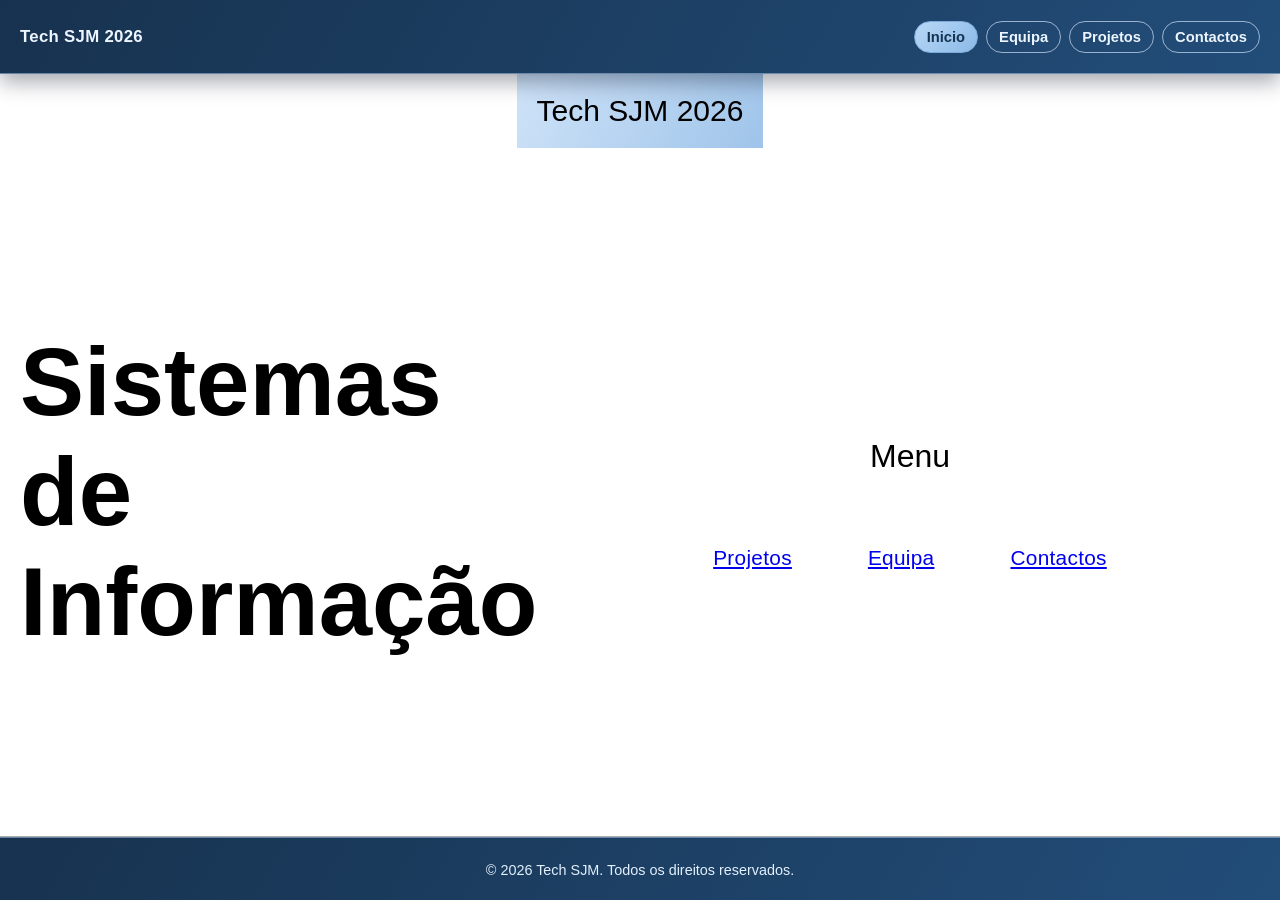
==== index.html @ bbe507a6 "add a o layout ao index.html" ====
<!DOCTYPE html>
<html lang="en">
<head>
    <meta charset="UTF-8">
    <meta name="viewport" content="width=device-width, initial-scale=1.0">
    <link rel="stylesheet" href="css/layout.css">
    <link rel="stylesheet" href="css/styles.css">
    
    <title>Página Principal</title>
</head>
<body class="projects-page has-fixed-layout">
    <nav class="site-menu" aria-label="Menu principal">
        <iframe src="/pages/layout.html?section=menu&page=index" title="Menu principal"></iframe>
    </nav>
    <header> Tech SJM 2026</header> 

<main>
<h1 id="maintitle"> Sistemas de <br>Informação</h1>
<div class="hero">
    <p class="hero-subtitle"> Menu</p>

 <div class="button-group">
                <button class="btn btn-primary"><a href="/pages/projetos.html">Projetos</a></button>
                 <div class="button-group">
                <button class="btn btn-primary"><a href="/pages/equipa.html">Equipa</a></button>
                 <div class="button-group">
                <button class="btn btn-primary"><a href="/pages/contactos.html">Contactos</a></button>
    </div>
</main>

    <footer class="site-footer">
        <iframe src="pages/layout.html?section=footer" title="Rodape"></iframe>
    </footer>

</body>
</html>
---- css/layout.css ----
body.has-fixed-layout {
    padding-top: 74px;
    padding-bottom: 64px;
    box-sizing: border-box;
}

.site-menu {
    position: fixed;
    top: 0;
    left: 0;
    width: 100%;
    height: 74px;
    z-index: 1000;
    padding: 0;
    box-sizing: border-box;
    box-shadow: 0 8px 20px rgba(2, 10, 30, 0.35);
    overflow: hidden;
}

.site-menu iframe {
    width: 100%;
    height: 100%;
    border: 0;
    display: block;
}

.site-footer {
    position: fixed;
    bottom: 0;
    left: 0;
    width: 100%;
    height: 64px;
    z-index: 1000;
    padding: 0;
    box-sizing: border-box;
    overflow: hidden;
}

.site-footer iframe {
    width: 100%;
    height: 100%;
    border: 0;
    display: block;
}

@media (max-width: 680px) {
    body.has-fixed-layout {
        padding-top: 108px;
        padding-bottom: 64px;
    }

    .site-menu {
        height: 108px;
    }
}

body {
            margin: 0;
            font-family: Verdana, Geneva, Tahoma, sans-serif;
        }

        .menu-view {
            display: none;
            height: 74px;
            box-sizing: border-box;
            justify-content: space-between;
            align-items: center;
            gap: 18px;
            padding: 14px 20px;
            background: linear-gradient(120deg, rgb(23, 50, 79) 0%, rgb(34, 77, 121) 100%);
            border-bottom: 1px solid rgba(171, 201, 234, 0.55);
            color: rgb(237, 245, 255);
        }

        .site-brand {
            margin: 0;
            font-size: 1.05rem;
            font-weight: 700;
            letter-spacing: 0.3px;
        }

        .site-menu-links {
            display: flex;
            flex-wrap: wrap;
            gap: 8px;
        }

        .site-menu-links a {
            color: rgb(237, 245, 255);
            text-decoration: none;
            font-size: 0.92rem;
            font-weight: 700;
            border: 1px solid rgba(206, 224, 245, 0.7);
            border-radius: 999px;
            padding: 7px 12px;
            transition: filter 180ms ease, transform 180ms ease;
        }

        .site-menu-links a:hover {
            filter: brightness(1.12);
            transform: translateY(-1px);
        }

        .site-menu-links a[aria-current="page"] {
            background: linear-gradient(135deg, rgb(184, 216, 246) 0%, rgb(139, 185, 232) 100%);
            color: rgb(21, 50, 80);
            border-color: rgb(126, 171, 218);
        }

        .footer-view {
            display: none;
            height: 64px;
            box-sizing: border-box;
            place-items: center;
            background: linear-gradient(120deg, rgb(23, 50, 79) 0%, rgb(34, 77, 121) 100%);
            border-top: 1px solid rgba(171, 201, 234, 0.55);
            color: rgb(226, 239, 253);
            font-size: 0.9rem;
            padding: 12px 14px;
        }

        .footer-view p {
            margin: 0;
        }

        @media (max-width: 680px) {
            .menu-view {
                height: 108px;
                flex-direction: column;
                align-items: flex-start;
                gap: 10px;
                padding: 12px 14px;
            }

            .site-brand {
                font-size: 0.98rem;
            }

            .site-menu-links {
                width: 100%;
            }
        }
---- css/styles.css ----
/*--------------------------------------------------------------------------------------------------------------------------------------*/
/*elementos html*/
body{
    background-color:var(--white);
    margin:auto;
    display:flex;
    flex-direction:column;
    min-height:100vh;
}

p{
    font-size:20px;
    color:var(--black);
    font-family:Verdana, Geneva, Tahoma, sans-serif;
}

header{
    padding:20px;
    align-self: left;
    margin:auto;
    background:linear-gradient(120deg, rgb(207, 227, 248) 0%, rgb(159, 196, 234) 100%);
    color:var(--black);
    font-family:'Gill Sans', 'Gill Sans MT', Calibri, 'Trebuchet MS', sans-serif;
    font-size:30px;
}

/*--------------------------------------------------------------------------------------------------------------------------------------*
/*titulo principal*/

#maintitle {
    font-size:6rem;
    font-family:Verdana, Geneva, Tahoma, sans-serif;
    color:var(--black);
    

}

main {
    flex: 1;
    display: flex;
    align-items: center;
    justify-content: center;
    padding: 40px 20px;
}
 
footer {
    text-align: center;
    padding: 24px 20px;
    font-size: 0.85rem;
    color: var(--black);
    border-top: 1px solid #acacac;
    font-family:Verdana, Geneva, Tahoma, sans-serif;
    font-size:15px;
    background-color:#e3e3e3;
}
/*--------------------------------------------------------------------------------------------------------------------------------------*/
/*hero*/

.hero {
    text-align: center;
    max-width: 700px;
    width: 100%;
}
 
.hero-title {
    font-family:Verdana, Geneva, Tahoma, sans-serif;
    font-size: clamp(3rem, 8vw, 6rem);
    font-weight: 800;
    line-height: 1.05;
    letter-spacing: -2px;
    color: var(--black);
    margin-bottom: 16px;
}
 
.hero-title span {
    color: var(--cyan);
}
 
.hero-subtitle {
    font-size: clamp(2rem, 3vw, 1.25rem);
    font-weight: 300;
    color: var(--grey);
    margin-bottom: 48px;
    line-height: 1.6;
}
/*--------------------------------------------------------------------------------------------------------------------------------------*/
/* BOTOES */
.button-group {
    display: flex;
    gap: 16px;
    justify-content: center;
    flex-wrap: wrap;
}
 
.btn {
    font-family: Verdana, Geneva, Tahoma, sans-serif;
    font-size: 1.3rem;
    font-weight: 500;
    padding: 15px 30px;
    border-radius: 4px;
    border: none;
    cursor: pointer;
    transition: all 0.2s ease;
    letter-spacing: 0.3px;
}
 
.btn-primary {
    background-color: var(--cyan);
    color: var(--black);
}
 
.btn-primary:hover {
    background-color: var(--darkcyan);
    transform: translateY(-2px);
}


footer {
    text-align: center;
    padding: 24px 20px;
    font-size: 0.85rem;
    color: var(--black);
    border-top: 1px solid #acacac;
    font-family:Verdana, Geneva, Tahoma, sans-serif;
    font-size:15px;
    background-color:#e3e3e3;
}

/*--------------------------------------------------------------------------------------------------------------------------------------*/
/*PÁGINA DOS CONTACTOS*/

.caixaCorpo{
    align-content: center;
    display: flex;
    flex-direction: row;
    justify-content: center;
    width: 100%;
    height: 60vh;
    margin-top: 2%;
    font-family: Verdana, Geneva, Tahoma, sans-serif;
    font-size: 15px;
}

.caixaContacto {
    background-color: darkgrey;
    border-radius: 10px;
    display: flex;
    flex-direction: column;
    width: 50%;
    height: 100%;
    align-items: center;
}

.primeiroNome, .ultimoNome, .morada, .email{
    display: flex;
    flex-direction: row;
    align-items: center;
    height: 5vh;
    width: 100%;
}

#primeiroNome label, #ultimoNome label, #morada label, #email label{
    width: 80vh;
}
.mensagem {
    display: flex;
    flex-direction: column;
    align-items: center;
    width: 100%;
    height: 50%;
}
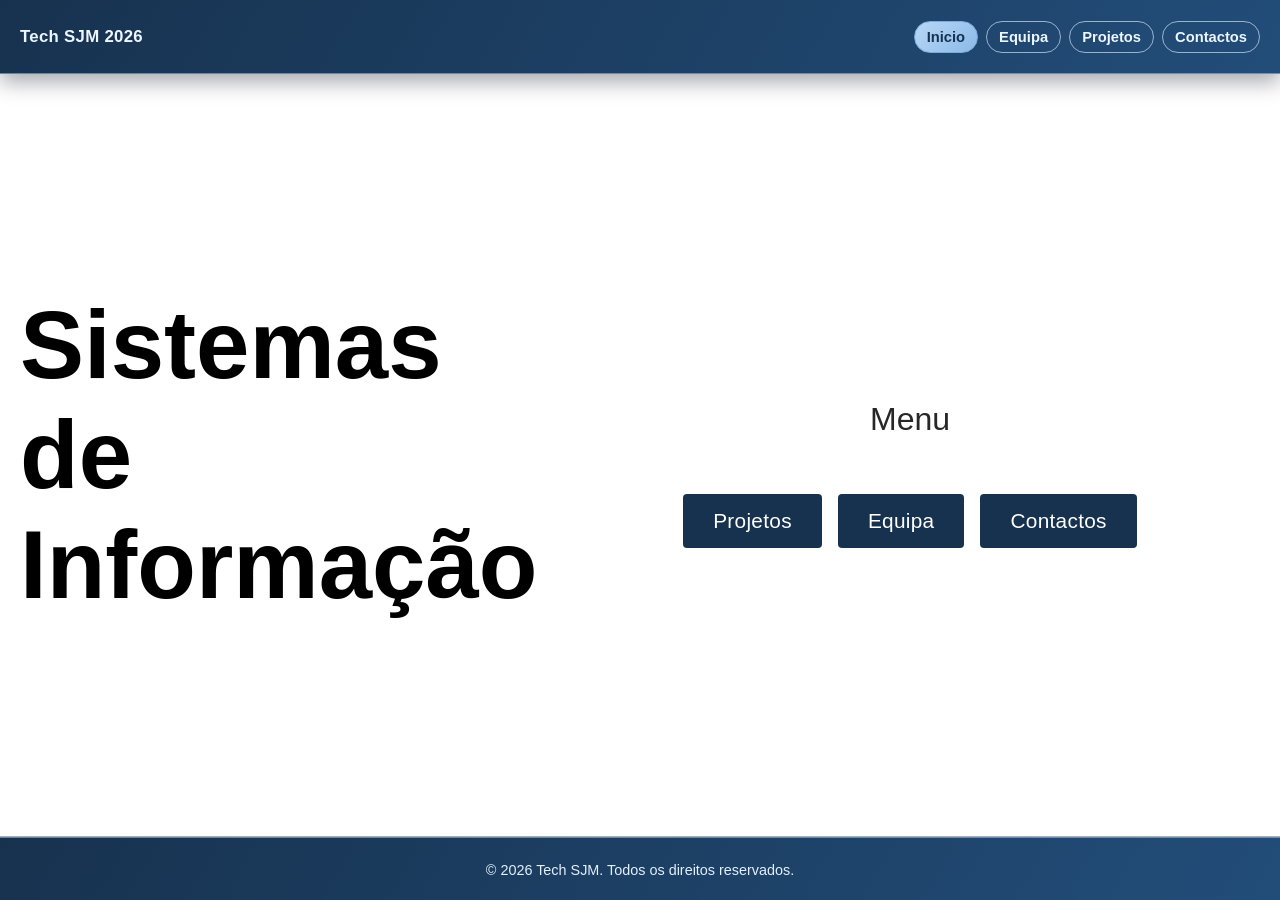
==== commit 9e9cb5cd: "something something" ====
--- a/index.html
+++ b/index.html
@@ -12,7 +12,6 @@
     <nav class="site-menu" aria-label="Menu principal">
         <iframe src="/pages/layout.html?section=menu&page=index" title="Menu principal"></iframe>
     </nav>
-    <header> Tech SJM 2026</header> 
 
 <main>
 <h1 id="maintitle"> Sistemas de <br>Informação</h1>
--- a/css/styles.css
+++ b/css/styles.css
@@ -1,3 +1,26 @@
+/*animação fade-in*/
+
+@keyframes fadein {
+  0% {
+    transform: translateY(20%);
+    opacity: 0;
+  }
+  100% {
+    transform: translateY(0%);
+    opacity: 1;
+  }
+}
+
+/*catalogo cores*/
+:root{
+--cyan: #4ebcc4;
+--darkcyan:#008b8b;
+--black: #000000;
+--white: #FFFFFF;
+--grey:#272727;
+--darkblue:rgb(23, 50, 79);
+}
+
 /*--------------------------------------------------------------------------------------------------------------------------------------*/
 /*elementos html*/
 body{
@@ -31,16 +54,15 @@
     font-size:6rem;
     font-family:Verdana, Geneva, Tahoma, sans-serif;
     color:var(--black);
-    
-
 }
 
 main {
     flex: 1;
     display: flex;
-    align-items: center;
+    align-items:center;
     justify-content: center;
     padding: 40px 20px;
+    animation: 0.7s fadein;
 }
  
 footer {
@@ -105,8 +127,9 @@
 }
  
 .btn-primary {
-    background-color: var(--cyan);
-    color: var(--black);
+    background-color: var(--darkblue);
+    color: var(--white);
+    text-decoration: none;
 }
  
 .btn-primary:hover {
@@ -126,6 +149,12 @@
     background-color:#e3e3e3;
 }
 
+a{
+    text-decoration: none;
+    color:var(--white);
+}
+
+
 /*--------------------------------------------------------------------------------------------------------------------------------------*/
 /*PÁGINA DOS CONTACTOS*/
 
@@ -168,4 +197,18 @@
     align-items: center;
     width: 100%;
     height: 50%;
+}
+
+@media screen and (max-width: 600px) {
+    
+    .MAIN{
+        flex-direction:column;
+        align-items: center;
+        text-align:Center;
+    }
+
+    .button-group, #maintitle{
+        flex-direction:column;
+        width:100%;
+    }
 }
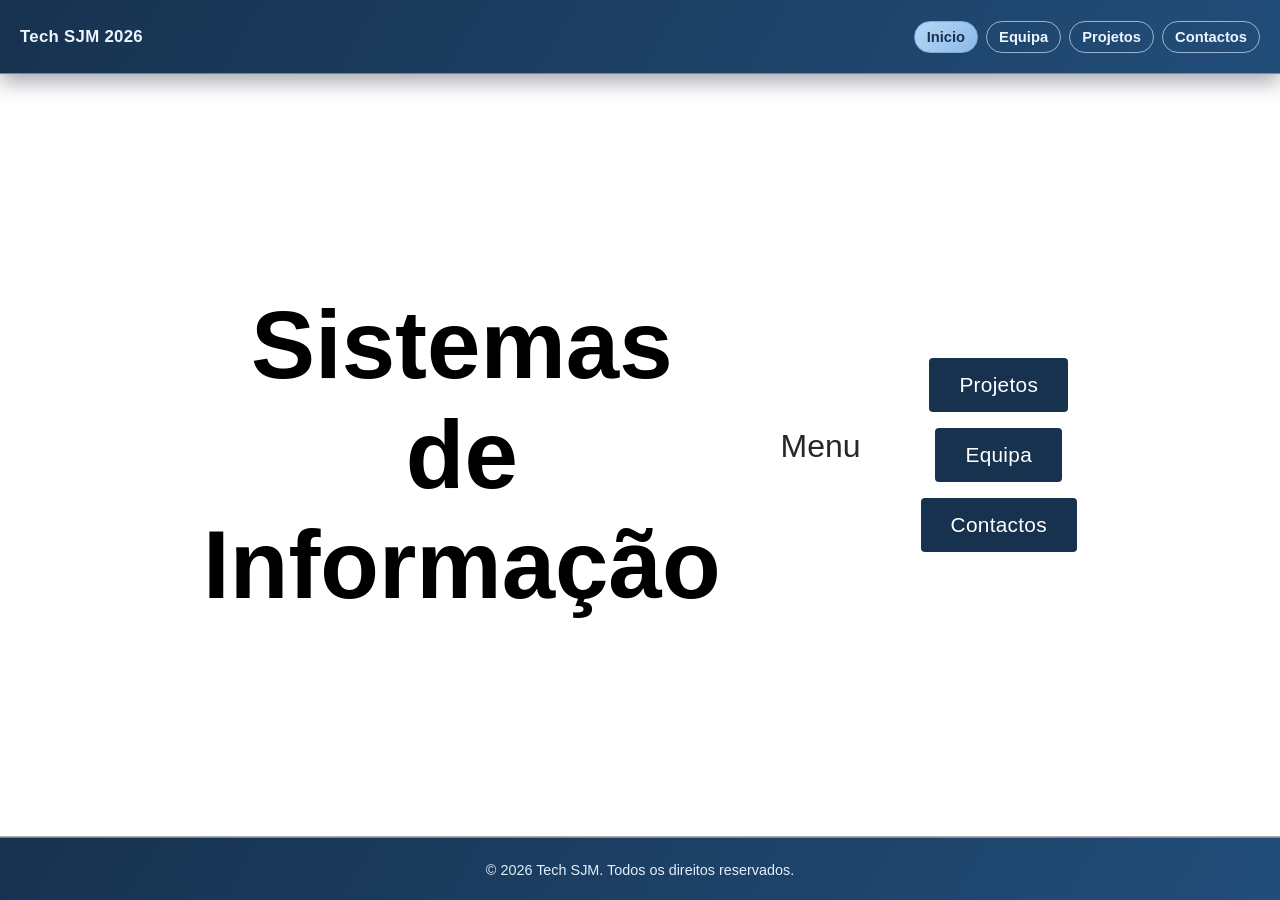
==== commit 728ae168: "Adicionada responsividade em página principal" ====
--- a/index.html
+++ b/index.html
@@ -14,15 +14,15 @@
     </nav>
 
 <main>
-<h1 id="maintitle"> Sistemas de <br>Informação</h1>
 <div class="hero">
+    <h1 id="maintitle"> Sistemas de <br>Informação</h1>
     <p class="hero-subtitle"> Menu</p>
 
  <div class="button-group">
                 <button class="btn btn-primary"><a href="/pages/projetos.html">Projetos</a></button>
-                 <div class="button-group">
+               
                 <button class="btn btn-primary"><a href="/pages/equipa.html">Equipa</a></button>
-                 <div class="button-group">
+             
                 <button class="btn btn-primary"><a href="/pages/contactos.html">Contactos</a></button>
     </div>
 </main>
--- a/css/styles.css
+++ b/css/styles.css
@@ -39,8 +39,7 @@
 
 header{
     padding:20px;
-    align-self: left;
-    margin:auto;
+    align-self: flex-start;
     background:linear-gradient(120deg, rgb(207, 227, 248) 0%, rgb(159, 196, 234) 100%);
     color:var(--black);
     font-family:'Gill Sans', 'Gill Sans MT', Calibri, 'Trebuchet MS', sans-serif;
@@ -72,16 +71,20 @@
     color: var(--black);
     border-top: 1px solid #acacac;
     font-family:Verdana, Geneva, Tahoma, sans-serif;
-    font-size:15px;
     background-color:#e3e3e3;
 }
 /*--------------------------------------------------------------------------------------------------------------------------------------*/
 /*hero*/
 
 .hero {
+    display:flex;
+    flex-direction:row;
+    align-items:center;
     text-align: center;
+    justify-content:center;
     max-width: 700px;
     width: 100%;
+    gap:60px;
 }
  
 .hero-title {
@@ -99,7 +102,7 @@
 }
  
 .hero-subtitle {
-    font-size: clamp(2rem, 3vw, 1.25rem);
+    font-size: clamp(1rem, 3vw, 2rem);
     font-weight: 300;
     color: var(--grey);
     margin-bottom: 48px;
@@ -137,18 +140,6 @@
     transform: translateY(-2px);
 }
 
-
-footer {
-    text-align: center;
-    padding: 24px 20px;
-    font-size: 0.85rem;
-    color: var(--black);
-    border-top: 1px solid #acacac;
-    font-family:Verdana, Geneva, Tahoma, sans-serif;
-    font-size:15px;
-    background-color:#e3e3e3;
-}
-
 a{
     text-decoration: none;
     color:var(--white);
@@ -199,16 +190,22 @@
     height: 50%;
 }
 
-@media screen and (max-width: 600px) {
-    
-    .MAIN{
-        flex-direction:column;
+@media (max-width: 600px) {
+    .hero {
+     flex-direction: column;   /* stacks on mobile */
         align-items: center;
-        text-align:Center;
-    }
-
-    .button-group, #maintitle{
-        flex-direction:column;
-        width:100%;
+        text-align: center;
+    }
+
+    #maintitle{
+        font-size:3.5rem;
+    }
+
+    .hero-subtitle{
+        font-size: 1.5rem;
+    }
+
+    .button-group{
+        flex-direction: column;
     }
 }
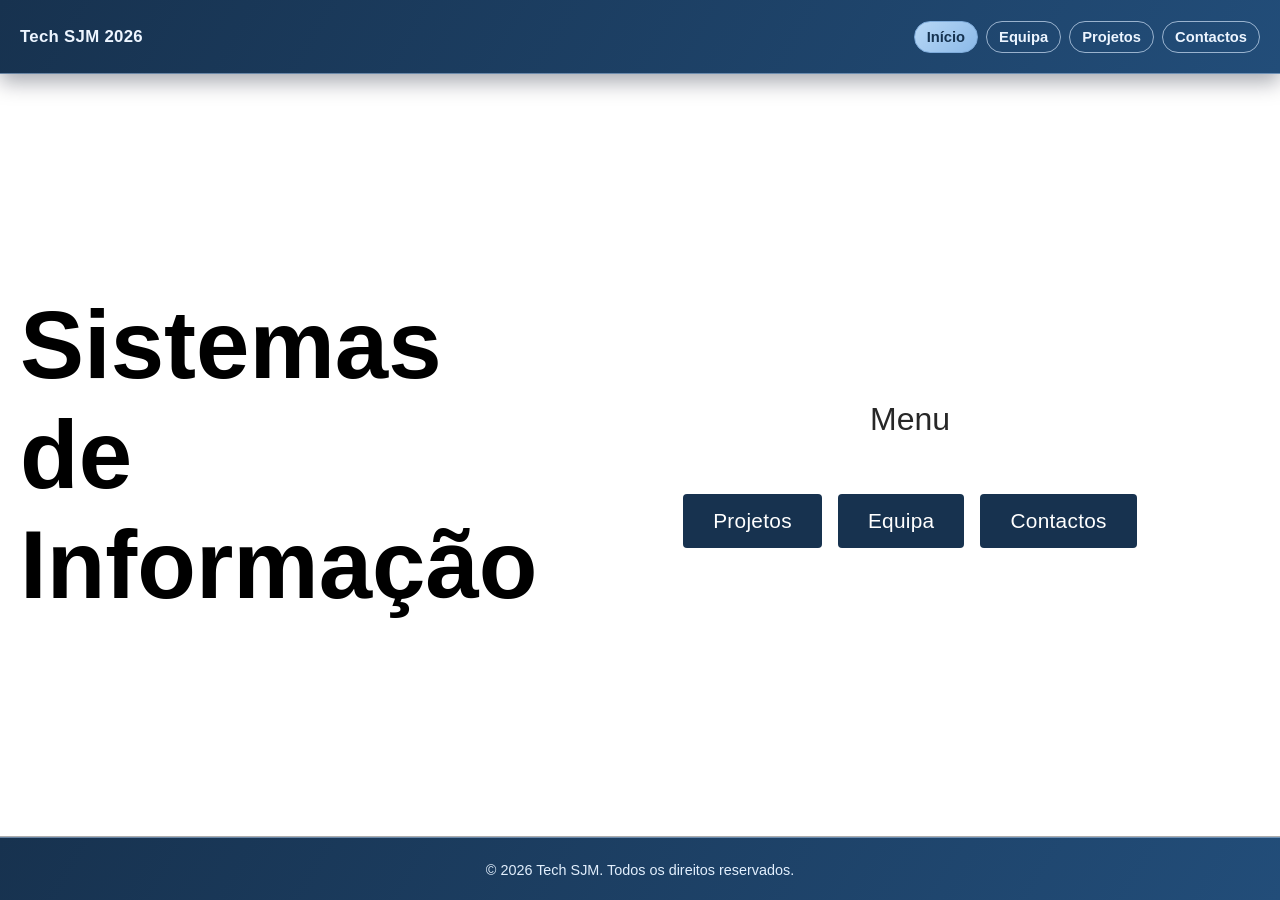
==== commit aa2d7c6a: "Merge branch 'Contactos' of https://github.com/aniadadadu/pojeto-github into Contactos" ====
--- a/index.html
+++ b/index.html
@@ -14,15 +14,15 @@
     </nav>
 
 <main>
+<h1 id="maintitle"> Sistemas de <br>Informação</h1>
 <div class="hero">
-    <h1 id="maintitle"> Sistemas de <br>Informação</h1>
     <p class="hero-subtitle"> Menu</p>
 
  <div class="button-group">
                 <button class="btn btn-primary"><a href="/pages/projetos.html">Projetos</a></button>
-               
+                 <div class="button-group">
                 <button class="btn btn-primary"><a href="/pages/equipa.html">Equipa</a></button>
-             
+                 <div class="button-group">
                 <button class="btn btn-primary"><a href="/pages/contactos.html">Contactos</a></button>
     </div>
 </main>
--- a/css/styles.css
+++ b/css/styles.css
@@ -39,7 +39,8 @@
 
 header{
     padding:20px;
-    align-self: flex-start;
+    align-self: left;
+    margin:auto;
     background:linear-gradient(120deg, rgb(207, 227, 248) 0%, rgb(159, 196, 234) 100%);
     color:var(--black);
     font-family:'Gill Sans', 'Gill Sans MT', Calibri, 'Trebuchet MS', sans-serif;
@@ -71,20 +72,16 @@
     color: var(--black);
     border-top: 1px solid #acacac;
     font-family:Verdana, Geneva, Tahoma, sans-serif;
+    font-size:15px;
     background-color:#e3e3e3;
 }
 /*--------------------------------------------------------------------------------------------------------------------------------------*/
 /*hero*/
 
 .hero {
-    display:flex;
-    flex-direction:row;
-    align-items:center;
     text-align: center;
-    justify-content:center;
     max-width: 700px;
     width: 100%;
-    gap:60px;
 }
  
 .hero-title {
@@ -102,7 +99,7 @@
 }
  
 .hero-subtitle {
-    font-size: clamp(1rem, 3vw, 2rem);
+    font-size: clamp(2rem, 3vw, 1.25rem);
     font-weight: 300;
     color: var(--grey);
     margin-bottom: 48px;
@@ -140,6 +137,18 @@
     transform: translateY(-2px);
 }
 
+
+footer {
+    text-align: center;
+    padding: 24px 20px;
+    font-size: 0.85rem;
+    color: var(--black);
+    border-top: 1px solid #acacac;
+    font-family:Verdana, Geneva, Tahoma, sans-serif;
+    font-size:15px;
+    background-color:#e3e3e3;
+}
+
 a{
     text-decoration: none;
     color:var(--white);
@@ -168,44 +177,51 @@
     flex-direction: column;
     width: 50%;
     height: 100%;
+}
+
+.primeiroNome, .ultimoNome,  .morada,  .email, .mensagem, .botao {
+    display: flex;
+    flex-direction: row;
+    width: 100%;
+}
+
+.primeiroNome label, .ultimoNome label, .morada label, .email label, .mensagem label {
+    width: 30%;
+    text-align: right;
+}
+
+/* Inputs ocupam o resto */
+.primeiroNome input, .ultimoNome input,.morada input, .email input {
+    width: 60%;
+    margin-bottom: 10px;
+    border-color: black;
+    border-width: 1px;
+    border-style: solid;
+    height: 2vh;
+}
+
+#mensagem textarea{
+    height: 20vh;
+    min-width: 60%;
+    max-width: none;
+}
+
+.botao{
     align-items: center;
-}
-
-.primeiroNome, .ultimoNome, .morada, .email{
-    display: flex;
-    flex-direction: row;
-    align-items: center;
-    height: 5vh;
-    width: 100%;
-}
-
-#primeiroNome label, #ultimoNome label, #morada label, #email label{
-    width: 80vh;
-}
-.mensagem {
-    display: flex;
-    flex-direction: column;
-    align-items: center;
     width: 100%;
     height: 50%;
 }
 
-@media (max-width: 600px) {
-    .hero {
-     flex-direction: column;   /* stacks on mobile */
+@media screen and (max-width: 600px) {
+    
+    .MAIN{
+        flex-direction:column;
         align-items: center;
-        text-align: center;
+        text-align:Center;
     }
 
-    #maintitle{
-        font-size:3.5rem;
-    }
-
-    .hero-subtitle{
-        font-size: 1.5rem;
-    }
-
-    .button-group{
-        flex-direction: column;
+    .button-group, #maintitle{
+        flex-direction:column;
+        width:100%;
     }
 }
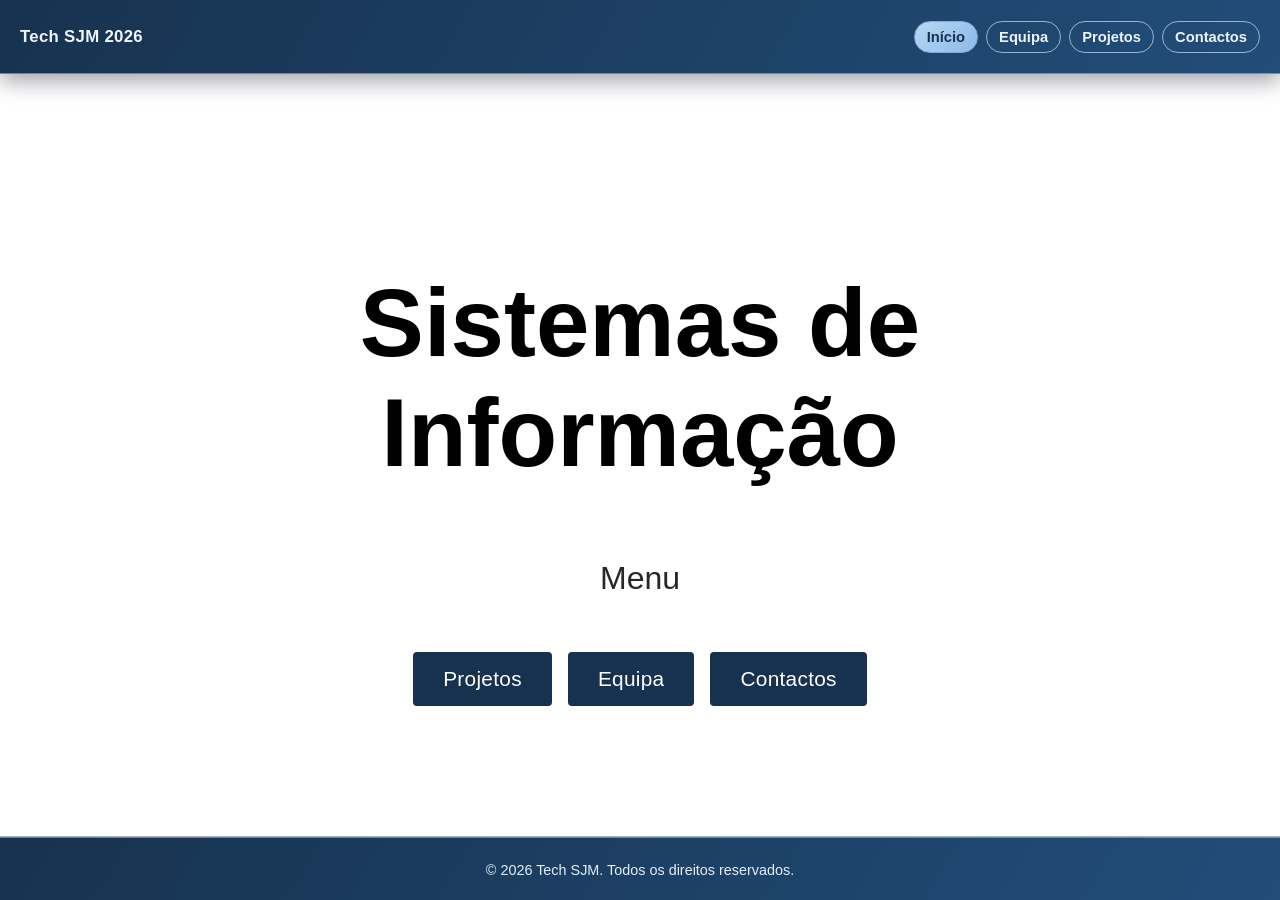
==== commit 954ca5a4: "Merge pull request #23 from aniadadadu/Projetos Correção do caminho para as pages." ====
--- a/index.html
+++ b/index.html
@@ -14,21 +14,21 @@
     </nav>
 
 <main>
-<h1 id="maintitle"> Sistemas de <br>Informação</h1>
 <div class="hero">
+    <h1 id="maintitle"> Sistemas de <br>Informação</h1>
     <p class="hero-subtitle"> Menu</p>
 
  <div class="button-group">
                 <button class="btn btn-primary"><a href="/pages/projetos.html">Projetos</a></button>
-                 <div class="button-group">
+               
                 <button class="btn btn-primary"><a href="/pages/equipa.html">Equipa</a></button>
-                 <div class="button-group">
+             
                 <button class="btn btn-primary"><a href="/pages/contactos.html">Contactos</a></button>
     </div>
 </main>
 
     <footer class="site-footer">
-        <iframe src="pages/layout.html?section=footer" title="Rodape"></iframe>
+        <iframe src="../pages/layout.html?section=footer" title="Rodape"></iframe>
     </footer>
 
 </body>
